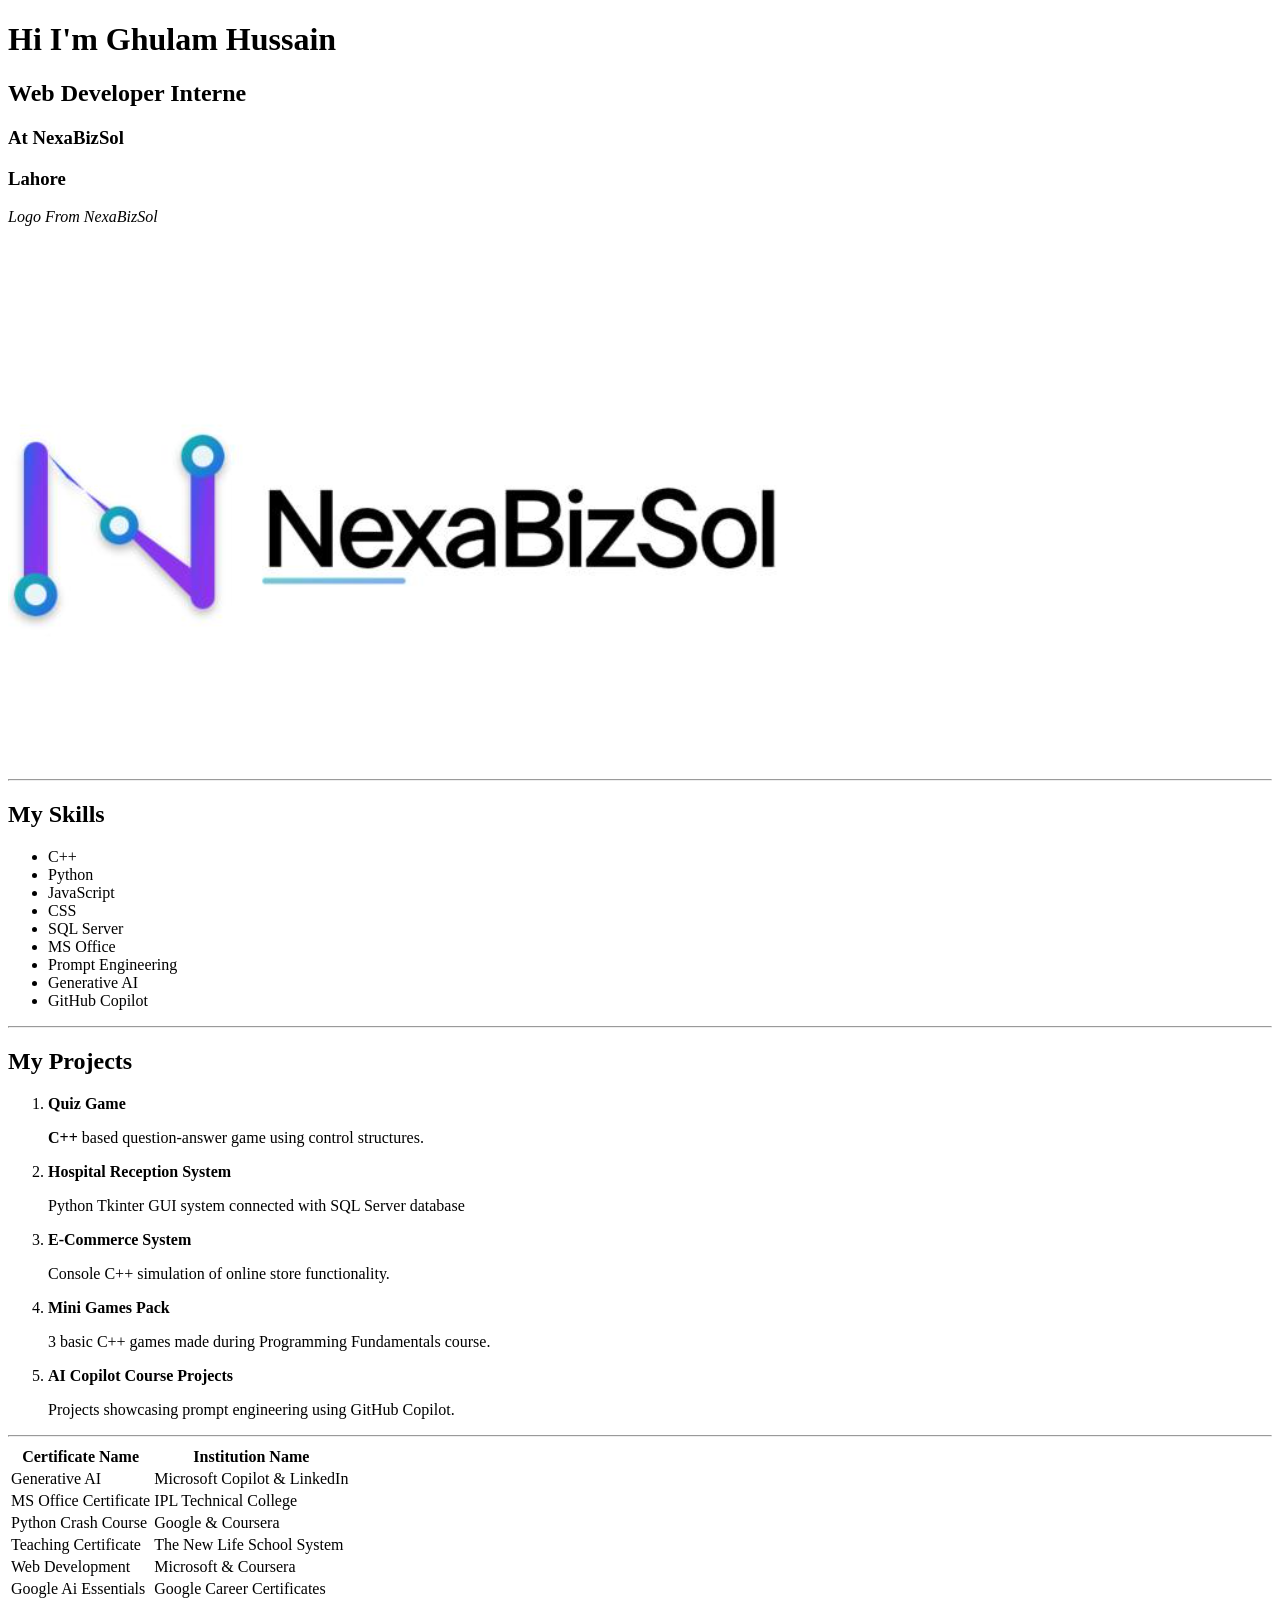
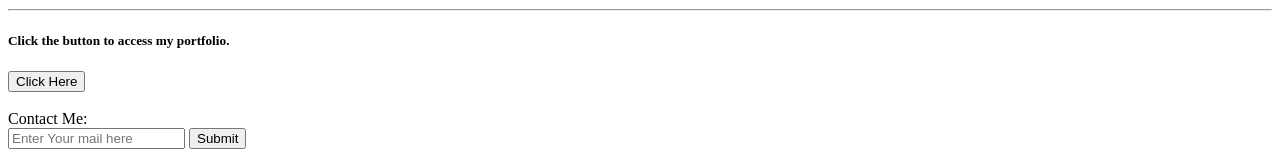
==== index.html @ 6f6cc9cc "Initial commit" ====
<!DOCTYPE html>
<html>
    <head>
        <title>HTML Paractice TAGS</title>
    </head>
    <body>
        <h1>Hi I'm Ghulam Hussain</h1>
        <h2>Web Developer Interne</h2>
        <h3>At NexaBizSol</h3>
        <h3>Lahore</h3>
        <p><i>Logo From NexaBizSol</i></p>
        <img src = "logo.png" alt="Wait....">
        <hr>
        <h2>My Skills</h2>
        <ul>
            <li>C++</li>
            <li>Python</li>
            <li>JavaScript</li>
            <li>CSS</li>
            <li>SQL Server</li>
            <li>MS Office</li>
            <li>Prompt Engineering</li>
            <li>Generative AI</li>
            <li>GitHub Copilot</li>
        </ul>
        <hr>
        <h2>My Projects</h2>
        <ol>
            <li><strong>Quiz Game</strong></li>
            <p>
                <b>C++</b> based question-answer game using control structures.
            </p>
            <li>
                <strong>Hospital Reception System</strong>
            </li>
            <p>
                Python Tkinter GUI system connected with SQL Server database
            </p>
            <li>
                <strong>E-Commerce System</strong>
            </li>
            <p>
                Console C++ simulation of online store functionality.
            </p>
            <li>
                <strong>Mini Games Pack</strong>
            </li>
            <p>
                3 basic C++ games made during Programming Fundamentals course.
            </p>
            <li>
                <strong>AI Copilot Course Projects</strong>
            </li>
            <p>Projects showcasing prompt engineering using GitHub Copilot.</p>
        </ol>
        <hr>
        <table>
            <tr>
                <th><strong>Certificate Name</strong></th>
                <th> <strong>Institution Name</strong></th>
            </tr>
            <tr>
                <td> Generative AI</td>
                <td> Microsoft Copilot & LinkedIn</td>
            </tr>
            <tr>
                <td> MS Office Certificate</td>
                <td> IPL Technical College</td>
            </tr>
            <tr>
                <td> Python Crash Course</td>
                <td> Google & Coursera</td>
            </tr>
            <tr>
                <td> Teaching Certificate</td>
                <td> The New Life School System</td>
            </tr>
            <tr>
                <td> Web Development</td>
                <td> Microsoft & Coursera</td>
            </tr>
            <tr>
                <td> Google Ai Essentials</td>
                <td> Google Career Certificates</td>
            </tr>
        </table>
            <hr>
        <h5>Click the button to access my portfolio.</h5>
        <a href ="https://ghulamhussain105.github.io/GhulamHussain-Portfolio/" target ="_blank">
            <button type="button">Click Here</button>
        </a>
        
        <form action="#" method="GET">
            <br>
            <label for="A_Name">Contact Me:</label><br>
            <input type="text" id="A_Name" name="visitor_name" placeholder="Enter Your mail here">
            <button type="submit">Submit</button>
        </form>
    </body>
</html>
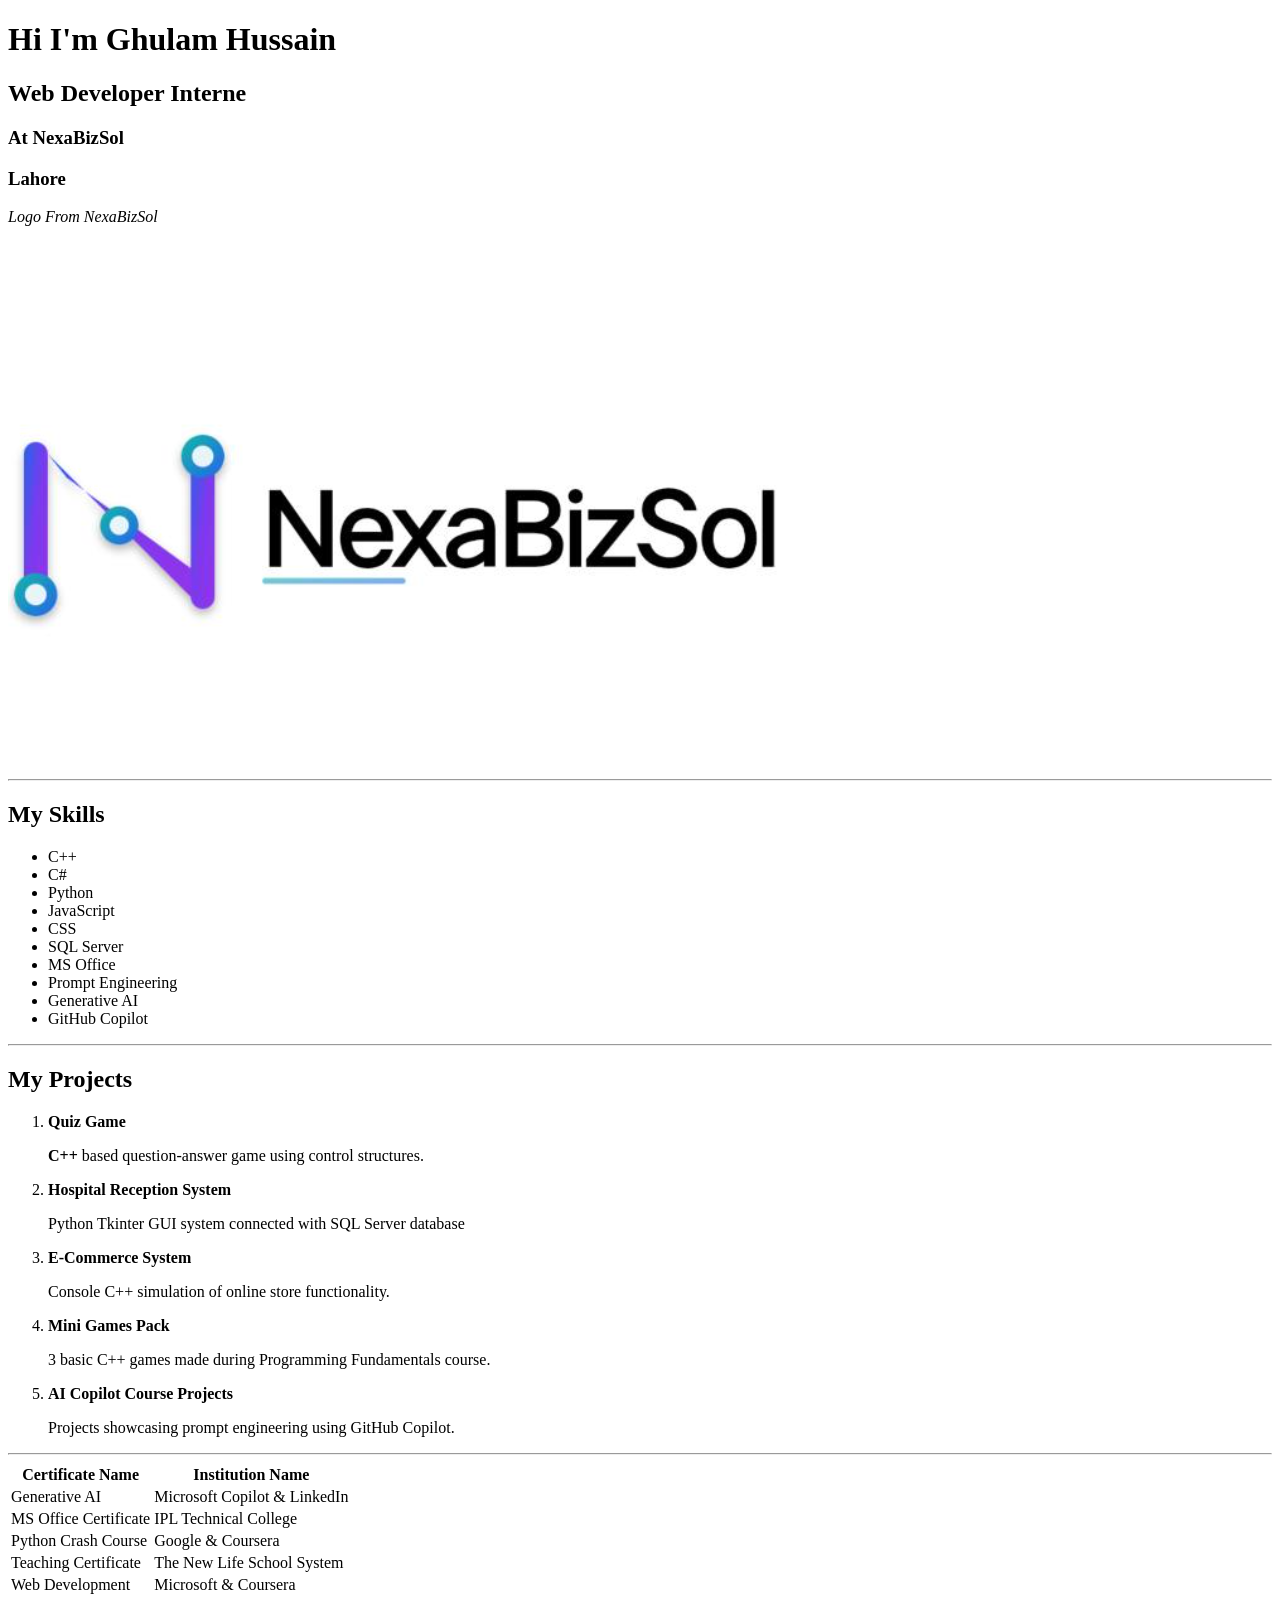
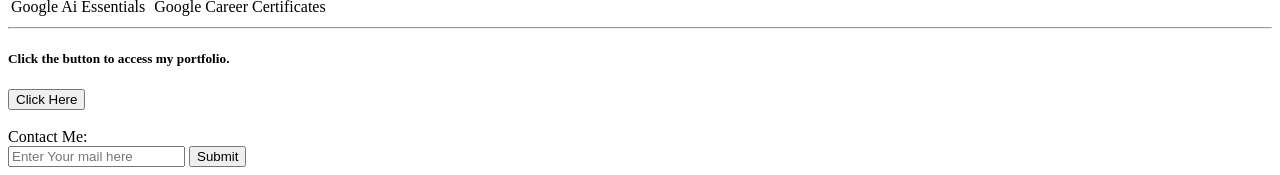
==== commit 011068c3: "Add style.css and update index.html" ====
--- a/index.html
+++ b/index.html
@@ -14,6 +14,7 @@
         <h2>My Skills</h2>
         <ul>
             <li>C++</li>
+            <li>C#</li>
             <li>Python</li>
             <li>JavaScript</li>
             <li>CSS</li>
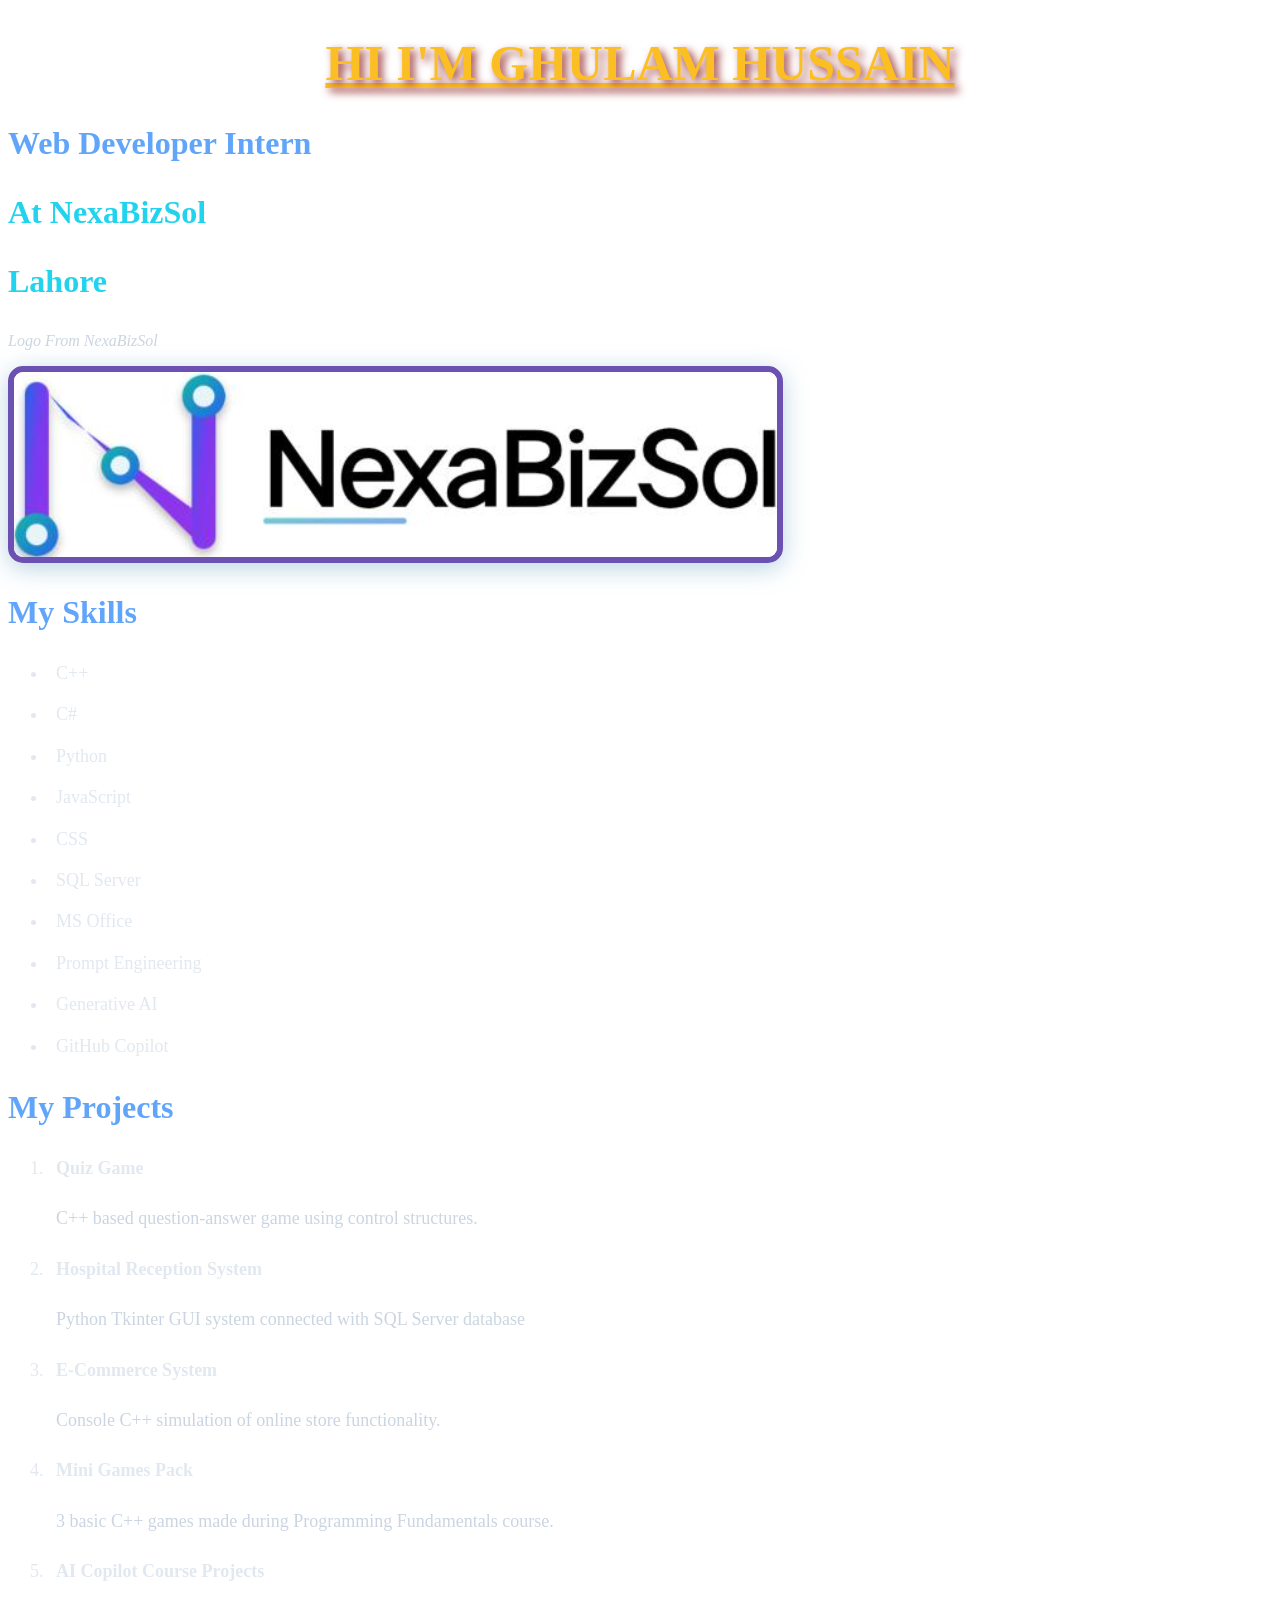
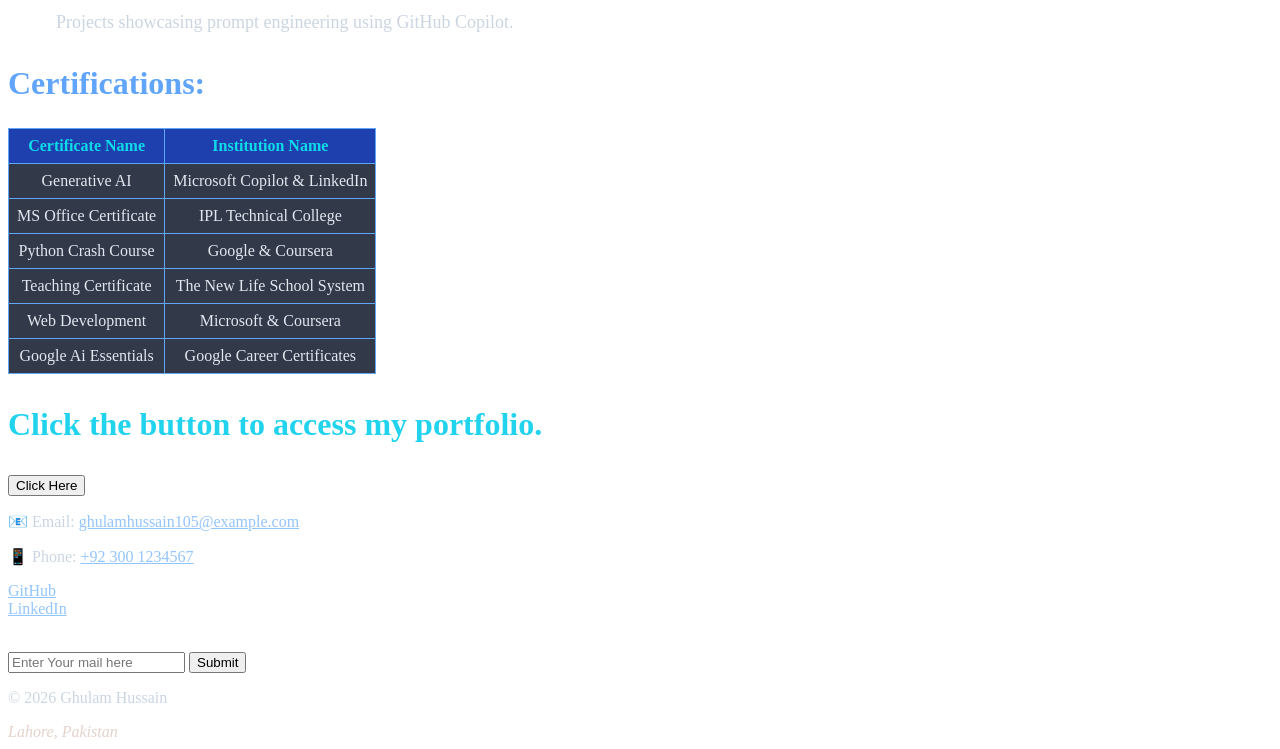
==== commit 57fa68e1: "final changings made after updation on night saturday" ====
--- a/index.html
+++ b/index.html
@@ -1,64 +1,67 @@
 <!DOCTYPE html>
 <html>
     <head>
+        <meta charset="UTF-8">
         <title>HTML Paractice TAGS</title>
+        <link rel = "stylesheet" href="style.css">
     </head>
     <body>
-        <h1>Hi I'm Ghulam Hussain</h1>
-        <h2>Web Developer Interne</h2>
-        <h3>At NexaBizSol</h3>
-        <h3>Lahore</h3>
-        <p><i>Logo From NexaBizSol</i></p>
-        <img src = "logo.png" alt="Wait....">
-        <hr>
-        <h2>My Skills</h2>
-        <ul>
-            <li>C++</li>
-            <li>C#</li>
-            <li>Python</li>
-            <li>JavaScript</li>
-            <li>CSS</li>
-            <li>SQL Server</li>
-            <li>MS Office</li>
-            <li>Prompt Engineering</li>
-            <li>Generative AI</li>
-            <li>GitHub Copilot</li>
-        </ul>
-        <hr>
-        <h2>My Projects</h2>
-        <ol>
-            <li><strong>Quiz Game</strong></li>
-            <p>
-                <b>C++</b> based question-answer game using control structures.
-            </p>
-            <li>
-                <strong>Hospital Reception System</strong>
-            </li>
-            <p>
-                Python Tkinter GUI system connected with SQL Server database
-            </p>
-            <li>
-                <strong>E-Commerce System</strong>
-            </li>
-            <p>
-                Console C++ simulation of online store functionality.
-            </p>
-            <li>
-                <strong>Mini Games Pack</strong>
-            </li>
-            <p>
-                3 basic C++ games made during Programming Fundamentals course.
-            </p>
-            <li>
-                <strong>AI Copilot Course Projects</strong>
-            </li>
-            <p>Projects showcasing prompt engineering using GitHub Copilot.</p>
-        </ol>
-        <hr>
+        <div class="page">
+            <h1>Hi I'm Ghulam Hussain</h1>
+            <h2>Web Developer Intern</h2>
+            <h3>At NexaBizSol</h3>
+            <h3>Lahore</h3>
+            <p><i>Logo From NexaBizSol</i></p>
+            <img src="logo.png" alt="Wait....">
+
+        <div class="skills">
+            <h2>My Skills</h2>
+            <ul>
+                <li>C++</li>
+                <li>C#</li>
+                <li>Python</li>
+                <li>JavaScript</li>
+                <li>CSS</li>
+                <li>SQL Server</li>
+                <li>MS Office</li>
+                <li>Prompt Engineering</li>
+                <li>Generative AI</li>
+                <li>GitHub Copilot</li>
+            </ul>
+        </div>
+        
+        <div class="projects">
+            <h2>My Projects</h2>
+            <ol>
+                <li>
+                    <strong>Quiz Game</strong>
+                    <p>C++ based question-answer game using control structures.</p>
+                </li>
+                <li>
+                    <strong>Hospital Reception System</strong>
+                    <p>Python Tkinter GUI system connected with SQL Server database</p>
+                </li>
+                <li>
+                    <strong>E-Commerce System</strong>
+                    <p>Console C++ simulation of online store functionality.</p>
+                </li>
+                <li>
+                    <strong>Mini Games Pack</strong>
+                    <p>3 basic C++ games made during Programming Fundamentals course.</p>
+                </li>
+                <li>
+                    <strong>AI Copilot Course Projects</strong>
+                    <p>Projects showcasing prompt engineering using GitHub Copilot.</p>
+                </li>
+            </ol>
+        </div>
+
+
+        <h2>Certifications:</h2>
         <table>
             <tr>
-                <th><strong>Certificate Name</strong></th>
-                <th> <strong>Institution Name</strong></th>
+                <th>Certificate Name</th>
+                <th> Institution Name</th>
             </tr>
             <tr>
                 <td> Generative AI</td>
@@ -85,17 +88,43 @@
                 <td> Google Career Certificates</td>
             </tr>
         </table>
-            <hr>
-        <h5>Click the button to access my portfolio.</h5>
+            
+        <h3>Click the button to access my portfolio.</h3>
         <a href ="https://ghulamhussain105.github.io/GhulamHussain-Portfolio/" target ="_blank">
             <button type="button">Click Here</button>
         </a>
         
+
+        <p>📧 Email:
+            <a href="mailto:ghulamhussain105@example.com">
+                ghulamhussain105@example.com
+            </a>
+        </p>
+
+        <p>📱 Phone:
+            <a href="tel:+923001234567">
+                +92 300 1234567
+            </a>
+        </p>
+
+        <p>
+            <a href="https://github.com" target="_blank">GitHub</a><br>
+            <a href="https://www.linkedin.com" target="_blank">LinkedIn</a><br>
+        </p>
+
         <form action="#" method="GET">
             <br>
-            <label for="A_Name">Contact Me:</label><br>
-            <input type="text" id="A_Name" name="visitor_name" placeholder="Enter Your mail here">
+            <input type="text" placeholder="Enter Your mail here">
             <button type="submit">Submit</button>
         </form>
+
+        <footer>
+            <p>© 2026 Ghulam Hussain</p>
+        </footer>
+
+        <address>
+            Lahore, Pakistan
+        </address>
+        </div>
     </body>
 </html>
--- a/style.css
+++ b/style.css
@@ -0,0 +1,77 @@
+h1{
+    font-size:50px;
+    text-align:center;
+    font-weight:bolder;
+    text-transform:uppercase;
+    color:#FBBF24;
+    text-decoration: underline;
+    text-shadow: 4px 4px 8px rgb(158, 58, 58);
+}
+
+h2,h3{
+    color:#60A5FA;
+    font-size:32px;
+}
+
+h3{
+    color:#22D3EE;
+    font-size:32px;
+}
+
+body {
+    color:rgb(227, 211, 204);
+    background-image: url("background.jpg");
+    background-size: cover;
+    background-position: center;
+}
+
+img {
+    border: 6px solid #6b51b1;
+    border-radius: 15px;
+    box-shadow: 0 5px 25px rgba(79, 147, 186, 0.4);
+}
+
+p {
+    color:#CBD5E1;
+}
+
+ul, ol {
+    color: #5a5e62;
+    font-size: 18px;
+    line-height: 1.8;
+}
+
+li {
+    color: #E2E8F0;
+    margin: 9px 0px;
+    padding-left: 8px;
+}
+
+a{
+    color: #93C5FD;
+}
+
+table{
+    table-align: center;
+    border-collapse: collapse;
+    background: rgba(15, 23, 42, 0.85);
+    color: #E2E8F0;
+    table-layout: auto;
+}
+
+th{
+    background: #1E40AF;
+    color: #0fdae8;
+    padding: 8px;
+    border: 1px solid #60A5FA;
+}
+
+td{
+    padding: 8px;
+    border: 1px solid #60A5FA;
+    text-align: center;
+}
+
+tr:hover{
+    background: rgba(96, 165, 250, 0.15);
+}
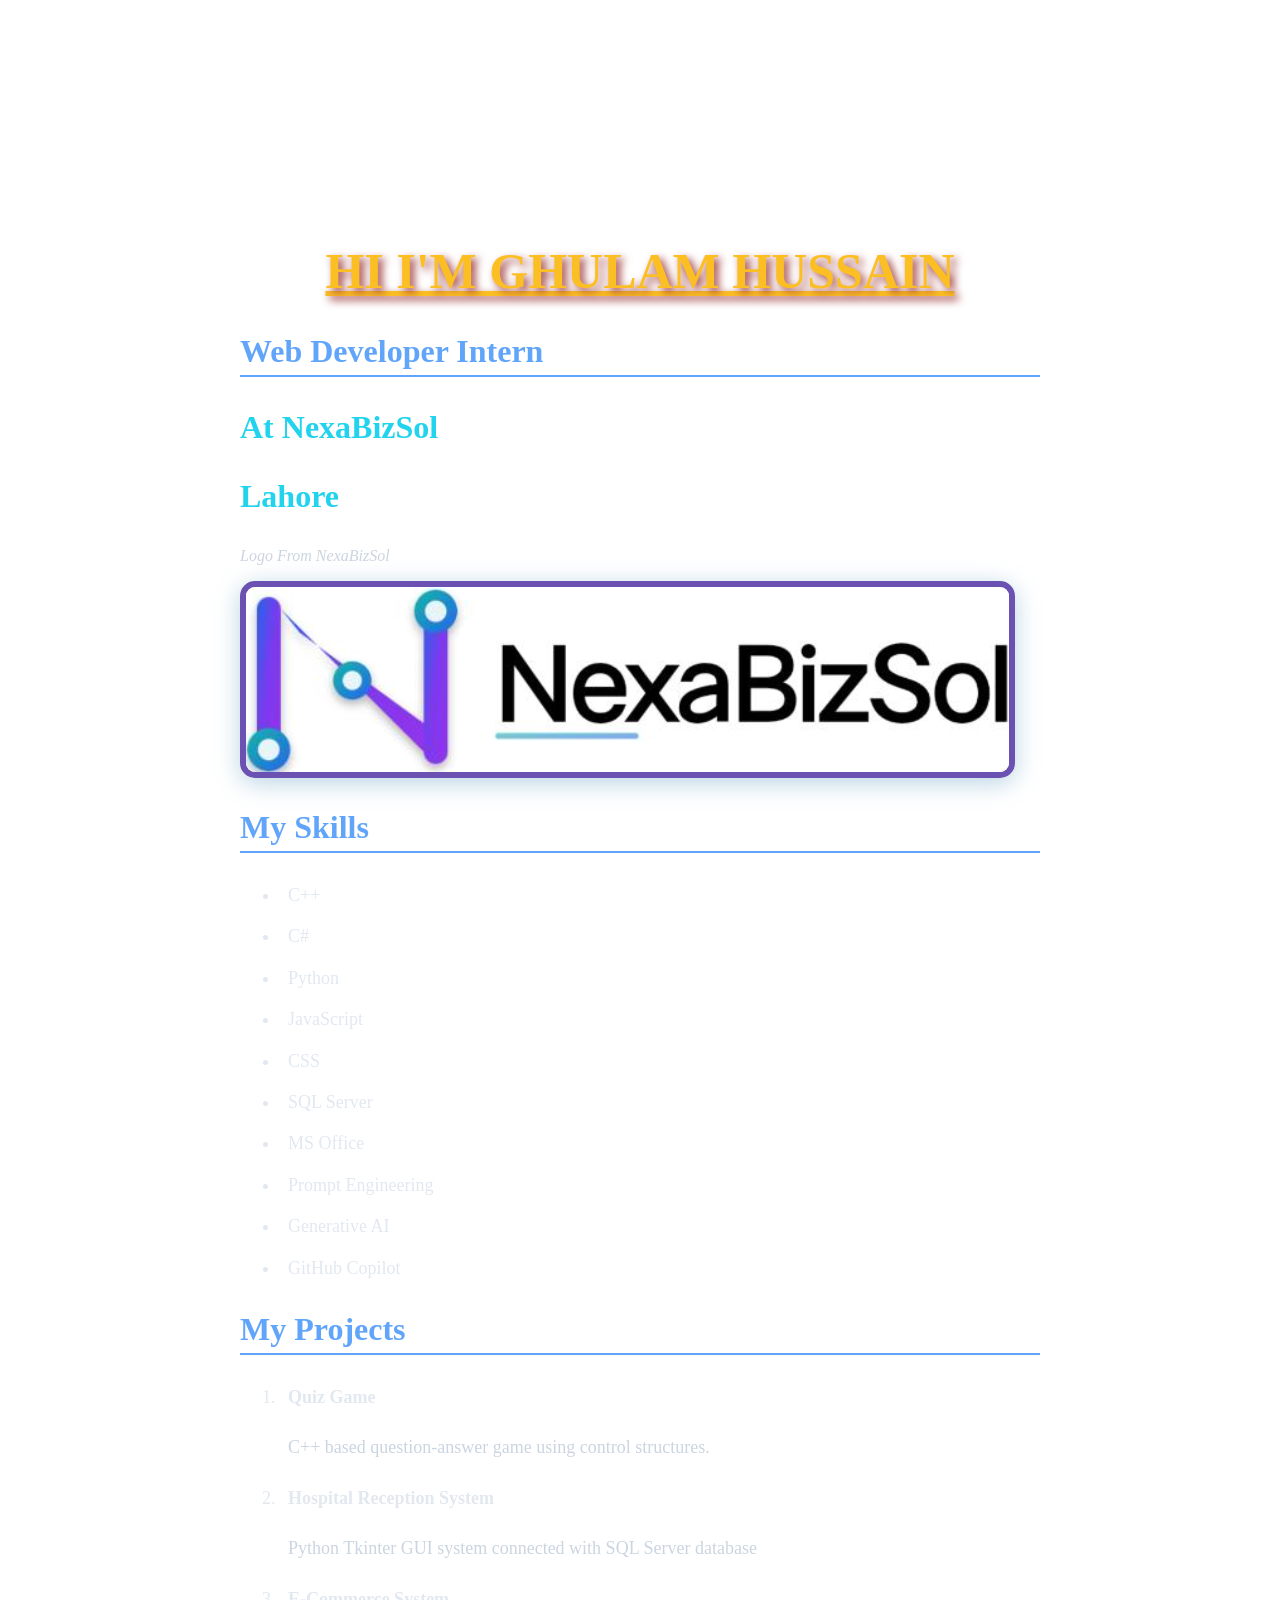
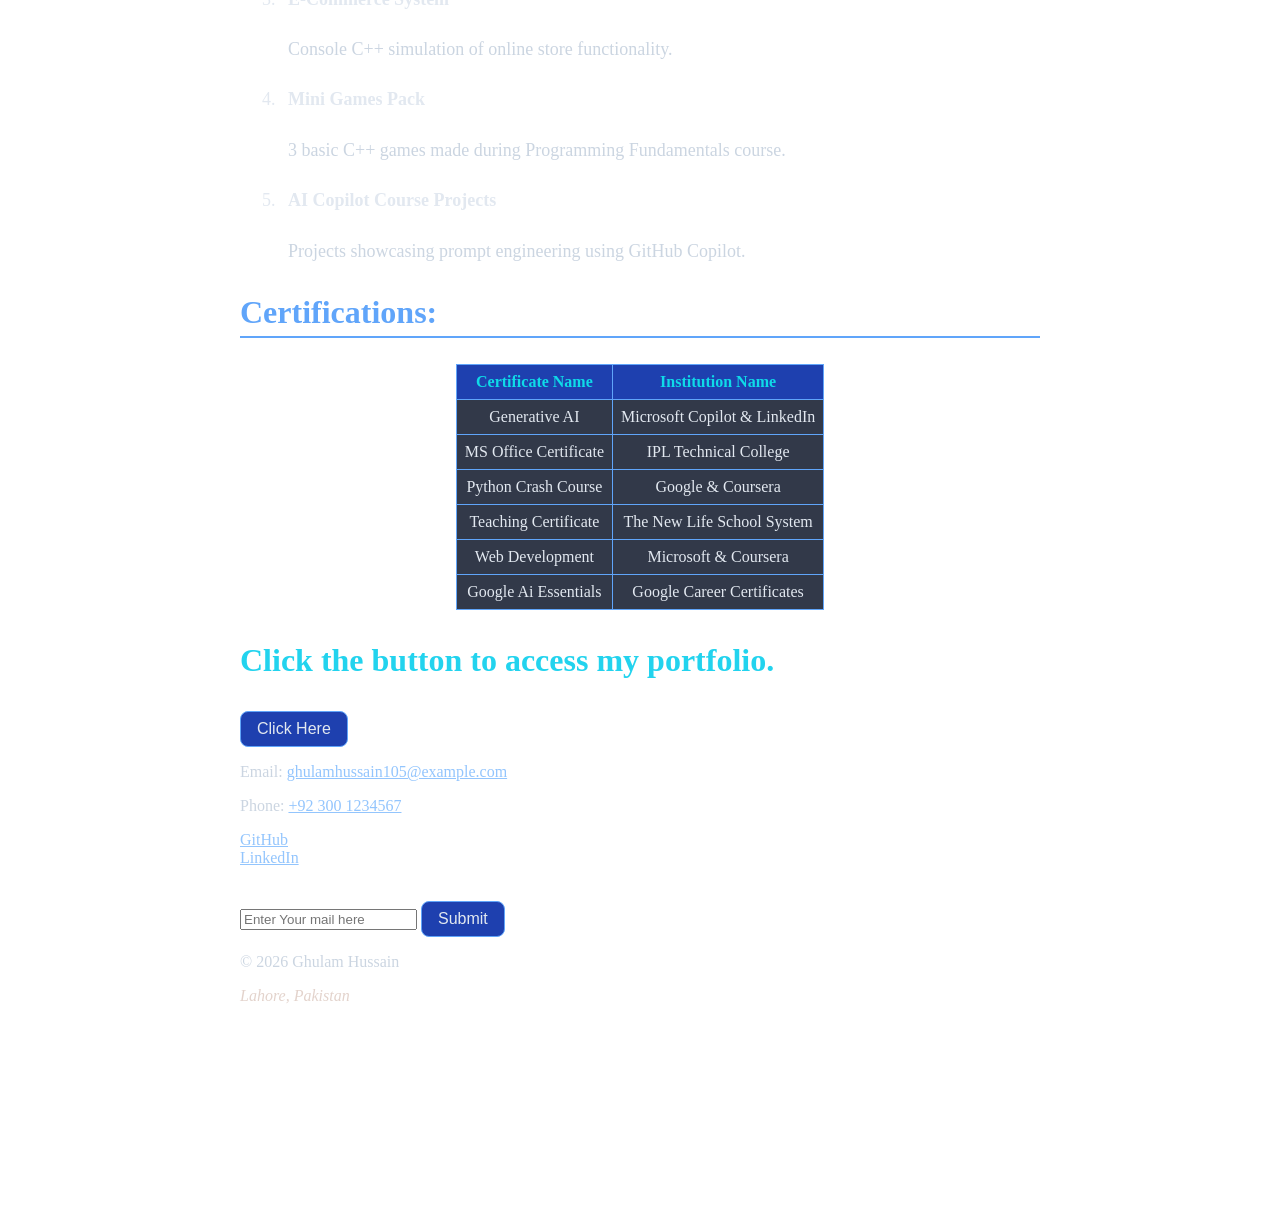
==== commit 33543739: "Figma task completed" ====
--- a/index.html
+++ b/index.html
@@ -95,13 +95,13 @@
         </a>
         
 
-        <p>📧 Email:
+        <p>Email:
             <a href="mailto:ghulamhussain105@example.com">
                 ghulamhussain105@example.com
             </a>
         </p>
 
-        <p>📱 Phone:
+        <p>Phone:
             <a href="tel:+923001234567">
                 +92 300 1234567
             </a>
--- a/style.css
+++ b/style.css
@@ -8,12 +8,16 @@
     text-shadow: 4px 4px 8px rgb(158, 58, 58);
 }
 
-h2,h3{
+h2{
     color:#60A5FA;
     font-size:32px;
+    border-bottom: 2px solid #60A5FA;
+    padding-bottom: 5px;
 }
 
 h3{
+    color:#60A5FA;
+    font-size:28px;
     color:#22D3EE;
     font-size:32px;
 }
@@ -23,6 +27,12 @@
     background-image: url("background.jpg");
     background-size: cover;
     background-position: center;
+}
+
+.page {
+    max-width: 800px;
+    margin: 0 auto;
+    padding: 200px;
 }
 
 img {
@@ -36,7 +46,7 @@
 }
 
 ul, ol {
-    color: #5a5e62;
+    color: #E2E8F0;
     font-size: 18px;
     line-height: 1.8;
 }
@@ -51,8 +61,18 @@
     color: #93C5FD;
 }
 
+
+button {
+    background: #1E40AF;
+    color: #E2E8F0;
+    border: 1px solid #60A5FA;
+    border-radius: 8px;
+    padding: 8px 16px;
+    font-size: 16px;
+}
+
 table{
-    table-align: center;
+    margin: 20px auto;
     border-collapse: collapse;
     background: rgba(15, 23, 42, 0.85);
     color: #E2E8F0;
